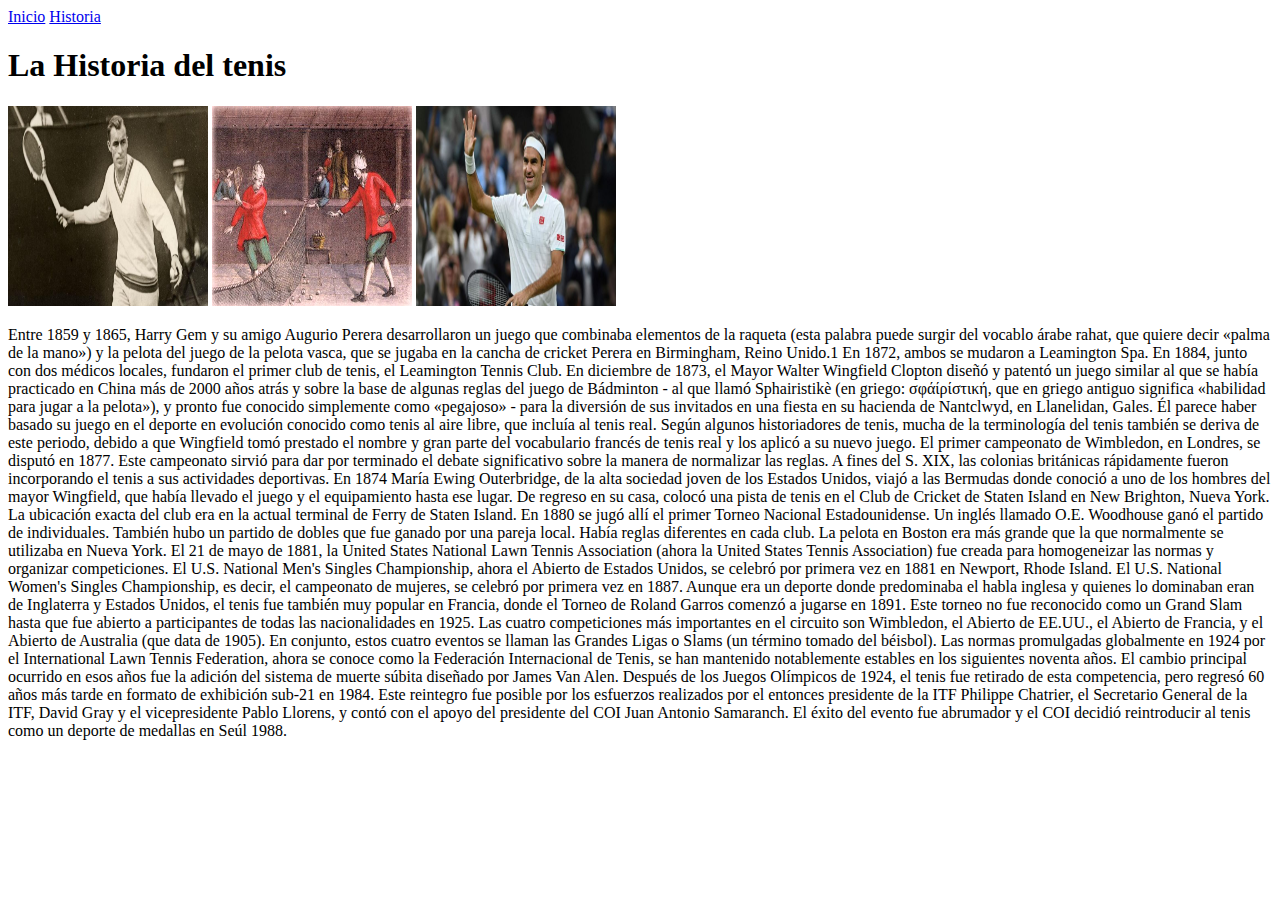
==== historia.html @ b0cb2171 "se creo la estructura" ====
<!DOCTYPE html>
<html lang="en">
<head>
    <meta charset="UTF-8">
    <meta http-equiv="X-UA-Compatible" content="IE=edge">
    <meta name="viewport" content="width=device-width, initial-scale=1.0">
    <link rel="stylesheet" href="style.css">
    <title>Todo Tenis</title>
</head>

<body>
    
    <a  href="index.html">Inicio</a>
    <a  href="historia.html">Historia</a>

    <div class="fondo2" >
    <H1 class="titulo">La Historia del tenis</H1>
    </div>

    <div class="flex-container">
<img src="tilden.jpg" alt="tilden" width="200px" height="200px">
<img src="origentenis.jpg" alt="origentenis" width="200px" height="200px">
<img src="federer.jpg" alt="federer" width="200px" height="200px">
</div>

<p class="texto">Entre 1859 y 1865, Harry Gem y su amigo Augurio Perera desarrollaron un juego que combinaba elementos de la raqueta (esta palabra puede surgir del vocablo árabe rahat, que quiere decir «palma de la mano») y la pelota del juego de la pelota vasca, que se jugaba en la cancha de cricket Perera en Birmingham, Reino Unido.1​ En 1872, ambos se mudaron a Leamington Spa. En 1884, junto con dos médicos locales, fundaron el primer club de tenis, el Leamington Tennis Club.

    En diciembre de 1873, el Mayor Walter Wingfield Clopton diseñó y patentó un juego similar al que se había practicado en China más de 2000 años atrás y sobre la base de algunas reglas del juego de Bádminton - al que llamó Sphairistikè (en griego: σφάίρίστική, que en griego antiguo significa «habilidad para jugar a la pelota»), y pronto fue conocido simplemente como «pegajoso» - para la diversión de sus invitados en una fiesta en su hacienda de Nantclwyd, en Llanelidan, Gales. Él parece haber basado su juego en el deporte en evolución conocido como tenis al aire libre, que incluía al tenis real. Según algunos historiadores de tenis, mucha de la terminología del tenis también se deriva de este periodo, debido a que Wingfield tomó prestado el nombre y gran parte del vocabulario francés de tenis real y los aplicó a su nuevo juego. El primer campeonato de Wimbledon, en Londres, se disputó en 1877. Este campeonato sirvió para dar por terminado el debate significativo sobre la manera de normalizar las reglas. A fines del S. XIX, las colonias británicas rápidamente fueron incorporando el tenis a sus actividades deportivas.
    
    En 1874 María Ewing Outerbridge, de la alta sociedad joven de los Estados Unidos, viajó a las Bermudas donde conoció a uno de los hombres del mayor Wingfield, que había llevado el juego y el equipamiento hasta ese lugar. De regreso en su casa, colocó una pista de tenis en el Club de Cricket de Staten Island en New Brighton, Nueva York. La ubicación exacta del club era en la actual terminal de Ferry de Staten Island. En 1880 se jugó allí el primer Torneo Nacional Estadounidense. Un inglés llamado O.E. Woodhouse ganó el partido de individuales. También hubo un partido de dobles que fue ganado por una pareja local. Había reglas diferentes en cada club. La pelota en Boston era más grande que la que normalmente se utilizaba en Nueva York. El 21 de mayo de 1881, la United States National Lawn Tennis Association (ahora la United States Tennis Association) fue creada para homogeneizar las normas y organizar competiciones. El U.S. National Men's Singles Championship, ahora el Abierto de Estados Unidos, se celebró por primera vez en 1881 en Newport, Rhode Island. El U.S. National Women's Singles Championship, es decir, el campeonato de mujeres, se celebró por primera vez en 1887.
    
    Aunque era un deporte donde predominaba el habla inglesa y quienes lo dominaban eran de Inglaterra y Estados Unidos, el tenis fue también muy popular en Francia, donde el Torneo de Roland Garros comenzó a jugarse en 1891. Este torneo no fue reconocido como un Grand Slam hasta que fue abierto a participantes de todas las nacionalidades en 1925.
    
    Las cuatro competiciones más importantes en el circuito son Wimbledon, el Abierto de EE.UU., el Abierto de Francia, y el Abierto de Australia (que data de 1905). En conjunto, estos cuatro eventos se llaman las Grandes Ligas o Slams (un término tomado del béisbol).
    
    Las normas promulgadas globalmente en 1924 por el International Lawn Tennis Federation, ahora se conoce como la Federación Internacional de Tenis, se han mantenido notablemente estables en los siguientes noventa años. El cambio principal ocurrido en esos años fue la adición del sistema de muerte súbita diseñado por James Van Alen. Después de los Juegos Olímpicos de 1924, el tenis fue retirado de esta competencia, pero regresó 60 años más tarde en formato de exhibición sub-21 en 1984. Este reintegro fue posible por los esfuerzos realizados por el entonces presidente de la ITF Philippe Chatrier, el Secretario General de la ITF, David Gray y el vicepresidente Pablo Llorens, y contó con el apoyo del presidente del COI Juan Antonio Samaranch. El éxito del evento fue abrumador y el COI decidió reintroducir al tenis como un deporte de medallas en Seúl 1988.</p>


    



</body>
</html>
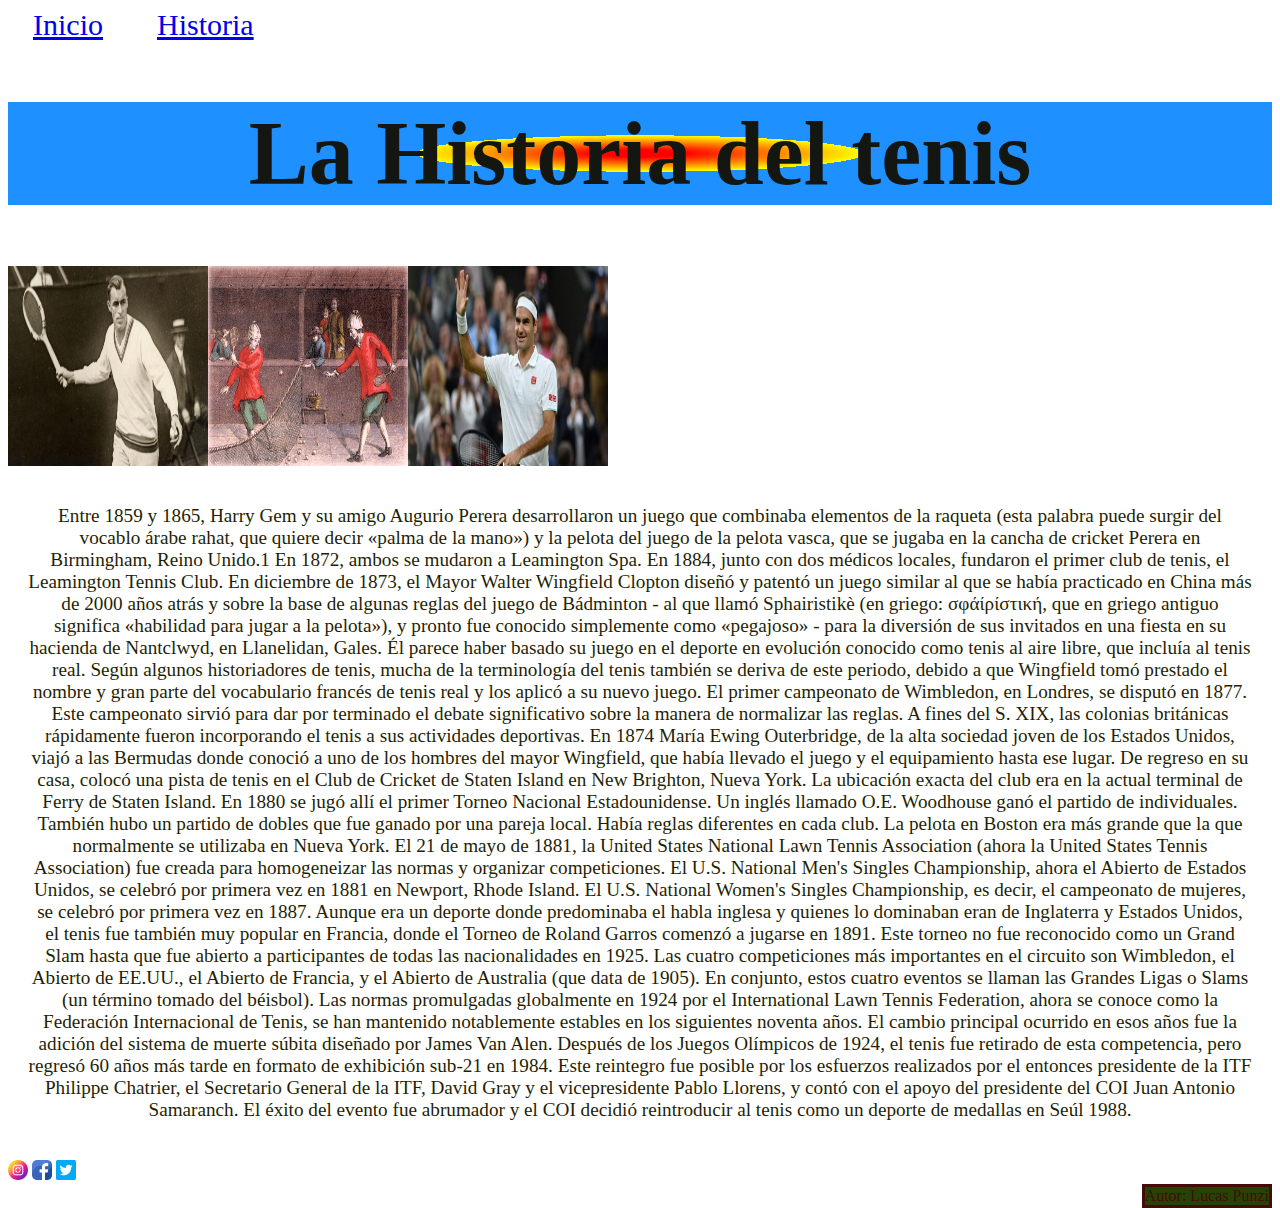
==== commit 0088223a: "se agrego footer final" ====
--- a/historia.html
+++ b/historia.html
@@ -38,7 +38,18 @@
 
     
 
-
+    <footer class="posicion">
+       
+        <img class="redes" src="instagram.png" alt="instagram" width="20px" height="20px">
+        <img class="redes" src="facebook.png" alt="facebook" width="20px" height="20px">
+        <img class="redes" src="twitter.png" alt="twitter" width="20px" height="20px">
+    
+        <div class="absolute">
+            Autor: Lucas Punzi
+            
+            </div>
+            
+    </footer>
 
 </body>
 </html>--- a/style.css
+++ b/style.css
@@ -0,0 +1,384 @@
+body {
+
+    margin 0px;
+   
+}
+
+
+
+
+.fondo{
+
+    background-image: linear-gradient(to left, red, yellow);
+
+}
+
+.fondo2{
+    background-image: radial-gradient(red 5%, yellow 25%, #1E90FF 25%);
+
+}
+
+.titulo{
+
+    font-size: 90px;
+    text-align: center;
+    color: rgb(20, 22, 18);
+}
+
+a{
+
+font-size: 30px;
+padding: 25px;
+left: 50px;
+transition: 2s;
+
+}
+
+
+
+
+    
+    a:hover{
+    font-size: 50px;
+    background-color: rgb(118, 110, 126);
+    
+    }
+
+
+
+
+
+
+
+
+.b{
+
+    font-size: 30px;
+    padding: 25px;
+    left: 50px;
+    
+    
+    }
+
+
+.grid-container{
+
+display: grid;
+background-color: rgb(0, 255, 106);
+grid-template-columns: repeat(5, 1fr);
+grid-template-rows: repeat(6, 1fr);
+column-gap: 10px;
+row-gap: 15px;
+
+
+
+}
+
+
+.grid-item{
+
+border: 2px solid black;
+
+}
+
+#itemnavegacion{
+
+
+
+grid-column-start: 1;
+grid-column-end: 2;
+
+grid-row-start: 1;
+grid-row-end: 7;
+
+
+}
+
+#item-header{
+
+    text-align: center;
+    grid-column-start: 2;
+    grid-column-end: 6;
+
+    grid-row-start:1 ;
+    grid-row-end: 2;
+}
+
+#item-section{
+
+    grid-column-start: 2;
+    grid-column-end: 5;
+
+    grid-row-start:2 ;
+    grid-row-end: 4;
+
+}
+
+#item-2section{
+    
+    grid-column-start: 2;
+    grid-column-end: 5;
+   
+    grid-row-start: 4;
+    grid-row-end: 6;
+
+
+}
+
+#item-aside{
+    
+    grid-column-start: 5;
+    grid-column-end: 6;
+   
+    grid-row-start: 2;
+    grid-row-end: 6;
+
+
+}
+
+
+#item-footer{
+
+    grid-column-start: 2;
+    grid-column-end: 6;
+   
+    grid-row-start: 6;
+    grid-row-end: 7;
+
+
+}
+.flex-container{
+
+    display: flex;
+    flex-direction: row;
+    flex-wrap: wrap;
+    }
+    
+
+
+    .fotoranking{
+
+    
+        margin: auto;
+        width:450px ;
+        height:550px;
+    }
+    
+    .rankings{
+        
+        margin: auto;
+        width: 550px;
+        height: 450px;
+        background-color: black;
+        overflow: scroll;
+        
+    
+    
+    }
+
+    .texto{
+
+        padding: 20px;
+        text-align: center;
+        font-size: larger;
+        color: rgb(31, 31, 6);
+        font-family: cursive;
+        
+             }
+
+             .lista{
+                color: rgb(126, 123, 123);
+                text-align: center;
+                font-size: 30px;
+                list-style: none;
+            
+            }
+
+@media screen and (min-width: 320px){
+
+                .grid-container{
+            
+                    background-color: rgb(0, 255, 213);
+                    
+                }
+
+@media screen and (min-width: 600px){
+
+    .grid-container{
+
+        background-color: red;
+        
+    }
+
+}
+@media screen and (min-width: 768px){
+
+    .grid-container{
+
+        background-color: rgb(255, 187, 0);git border-start-end-radius: ;
+    }
+
+}
+
+
+.flex{
+
+    display: flex;
+    flex-direction: row;
+    
+    background-image: linear-gradient(to left, red, yellow);
+    margin: 10px 10px 10px 10px;
+    justify-content: center;
+
+}
+
+
+
+#item1{
+
+    border: 1px solid black;
+    padding: 30px;
+}
+
+.cont2{
+
+    display: grid;
+    margin: 20px;
+    grid-template-columns: 50px 1fr;
+    grid-template-rows: 50px 50px 50px ;
+    border: 1px solid black;
+    justify-content: center;
+    background-image: radial-gradient(red 5%, yellow 25%, #1E90FF 25%);
+}
+
+#item2{
+
+    
+    border: 1px solid black;
+}
+
+#item3{
+
+transform: rotate(180deg);
+background-color: red;
+border: 1px solid black;
+    
+}
+
+
+.flex{
+
+    display: flex;
+    flex-direction: row;
+    
+    background-image: linear-gradient(to left, red, yellow);
+    margin: 10px 10px 10px 10px;
+    justify-content: center;
+
+}*/
+
+
+}
+
+.cont3{
+
+    display: grid;
+   
+    grid-template-columns: 100px 1fr;
+    grid-template-rows: 100px 100px 100px ;
+    column-gap: 10px;
+row-gap: 15px;
+
+    
+    
+}
+
+#item5{
+
+    
+    border: 1px solid black;
+}
+
+.flex1{
+padding: 60px;
+    display: flex;
+    flex-direction: row;
+    margin: 10px 10px 10px 10px;
+    justify-content: center;
+    background-color: yellow;
+
+}
+
+.cuadrado{
+border: 1px solid black;
+padding: 60px;
+background-color: red;
+transform: skew(20deg, 20deg);
+
+}
+
+.mini{
+
+    border: 1px solid black;
+    padding: 60px;
+    background-color: aqua;
+    transform: translate(10px, 10px);
+    
+
+}
+
+.supermini{
+width: 80px;
+height: 80px;
+border: 1px solid black;
+padding: 40px;
+background-color: deeppink;
+animation-name: efecto1;
+animation-iteration-count: 1;
+animation-duration: 1s;
+
+
+    
+
+}
+
+
+
+@keyframes efecto1 {
+
+0%{width: 80px;}
+50%{width: 100px; background-color: green ;}
+100%{width: 80px;}
+
+}
+
+
+.ultimodiv{
+padding: 30px;
+height: 40px;
+width: 40px;
+transition: 2s;
+
+}
+
+.ultimodiv:hover{
+height: 80px;
+background-color: blueviolet;
+
+}
+
+.absolute{
+
+    position: absolute;
+    color: rgb(68, 11, 11);
+    right: 0px;
+    border: solid;
+    background-color: rgb(36, 68, 5);
+}
+
+.posicion{
+
+    position: relative;
+    left: 0px;
+    
+}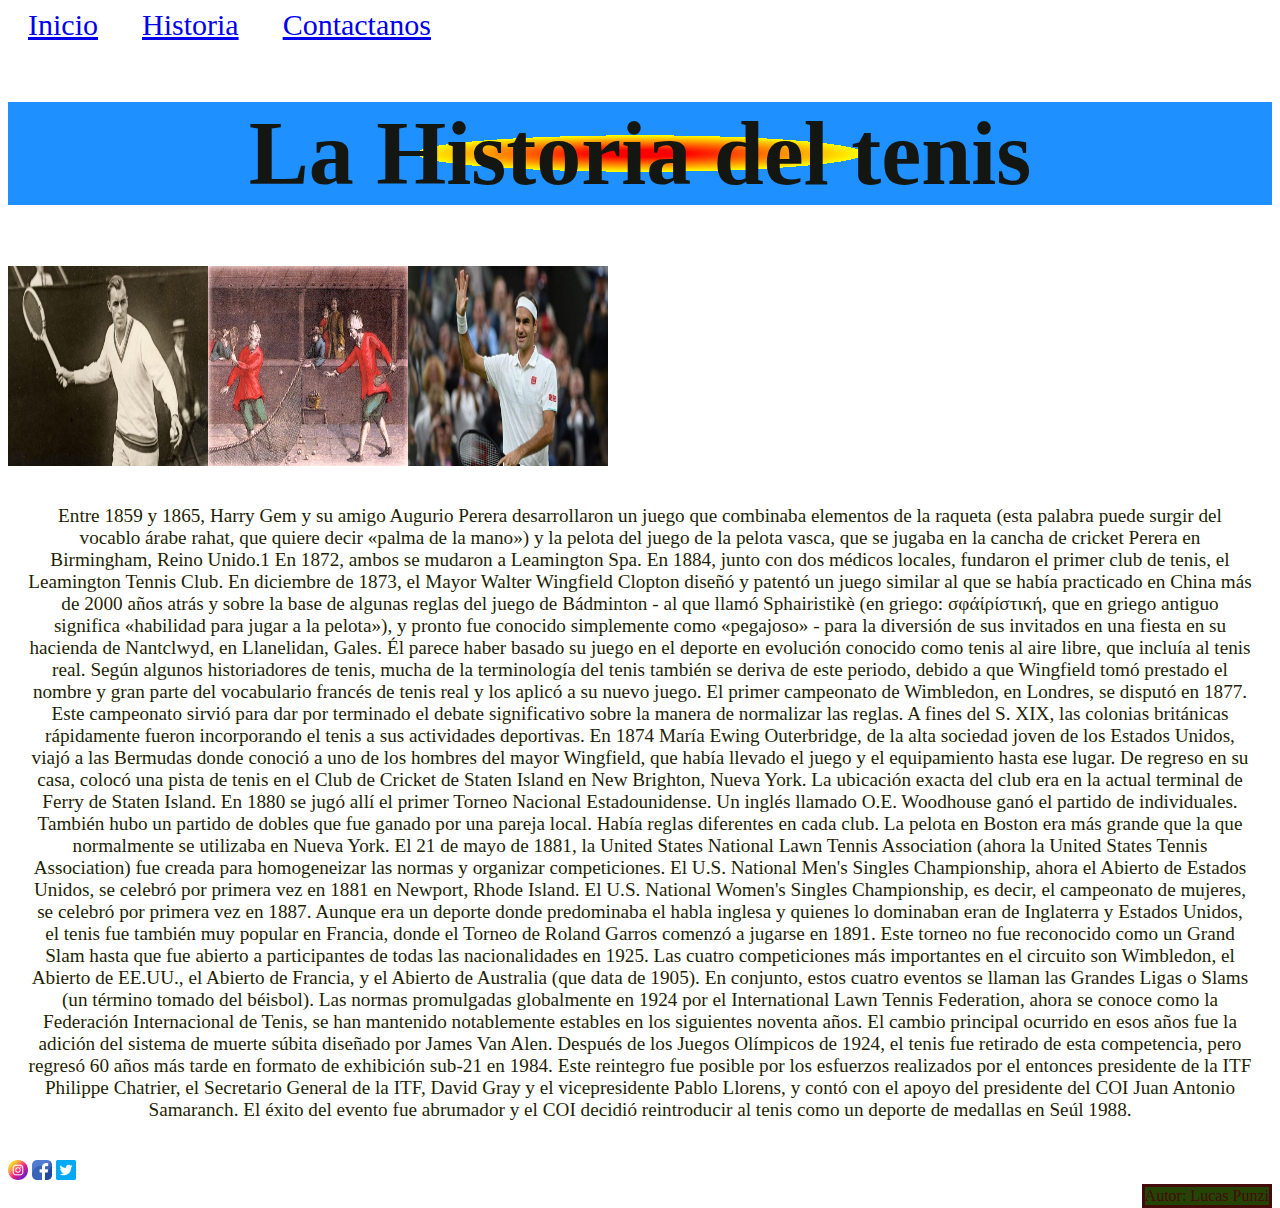
==== commit b9edc482: "trabajo terminado" ====
--- a/historia.html
+++ b/historia.html
@@ -12,6 +12,7 @@
     
     <a  href="index.html">Inicio</a>
     <a  href="historia.html">Historia</a>
+    <a href="contacto.html">Contactanos</a>
 
     <div class="fondo2" >
     <H1 class="titulo">La Historia del tenis</H1>
--- a/style.css
+++ b/style.css
@@ -28,7 +28,7 @@
 a{
 
 font-size: 30px;
-padding: 25px;
+padding: 20px;
 left: 50px;
 transition: 2s;
 
@@ -39,7 +39,7 @@
 
     
     a:hover{
-    font-size: 50px;
+    font-size: 30px;
     background-color: rgb(118, 110, 126);
     
     }
@@ -213,91 +213,7 @@
 }
 @media screen and (min-width: 768px){
 
-    .grid-container{
-
-        background-color: rgb(255, 187, 0);git border-start-end-radius: ;
-    }
-
-}
-
-
-.flex{
-
-    display: flex;
-    flex-direction: row;
-    
-    background-image: linear-gradient(to left, red, yellow);
-    margin: 10px 10px 10px 10px;
-    justify-content: center;
-
-}
-
-
-
-#item1{
-
-    border: 1px solid black;
-    padding: 30px;
-}
-
-.cont2{
-
-    display: grid;
-    margin: 20px;
-    grid-template-columns: 50px 1fr;
-    grid-template-rows: 50px 50px 50px ;
-    border: 1px solid black;
-    justify-content: center;
-    background-image: radial-gradient(red 5%, yellow 25%, #1E90FF 25%);
-}
-
-#item2{
-
-    
-    border: 1px solid black;
-}
-
-#item3{
-
-transform: rotate(180deg);
-background-color: red;
-border: 1px solid black;
-    
-}
-
-
-.flex{
-
-    display: flex;
-    flex-direction: row;
-    
-    background-image: linear-gradient(to left, red, yellow);
-    margin: 10px 10px 10px 10px;
-    justify-content: center;
-
-}*/
-
-
-}
-
-.cont3{
-
-    display: grid;
-   
-    grid-template-columns: 100px 1fr;
-    grid-template-rows: 100px 100px 100px ;
-    column-gap: 10px;
-row-gap: 15px;
-
-    
-    
-}
-
-#item5{
-
-    
-    border: 1px solid black;
-}
+    
 
 .flex1{
 padding: 60px;
@@ -334,8 +250,8 @@
 padding: 40px;
 background-color: deeppink;
 animation-name: efecto1;
-animation-iteration-count: 1;
-animation-duration: 1s;
+animation-iteration-count: 3;
+animation-duration: 3s;
 
 
     
@@ -352,20 +268,6 @@
 
 }
 
-
-.ultimodiv{
-padding: 30px;
-height: 40px;
-width: 40px;
-transition: 2s;
-
-}
-
-.ultimodiv:hover{
-height: 80px;
-background-color: blueviolet;
-
-}
 
 .absolute{
 
@@ -381,4 +283,22 @@
     position: relative;
     left: 0px;
     
-}+}
+
+
+
+.formulario{
+
+margin: 10px;
+    padding: 10px;
+}
+
+.flexcontacto{
+
+
+display: flexbox;
+flex-direction: row;
+background-color: cadetblue;
+align-items: center;
+}
+
